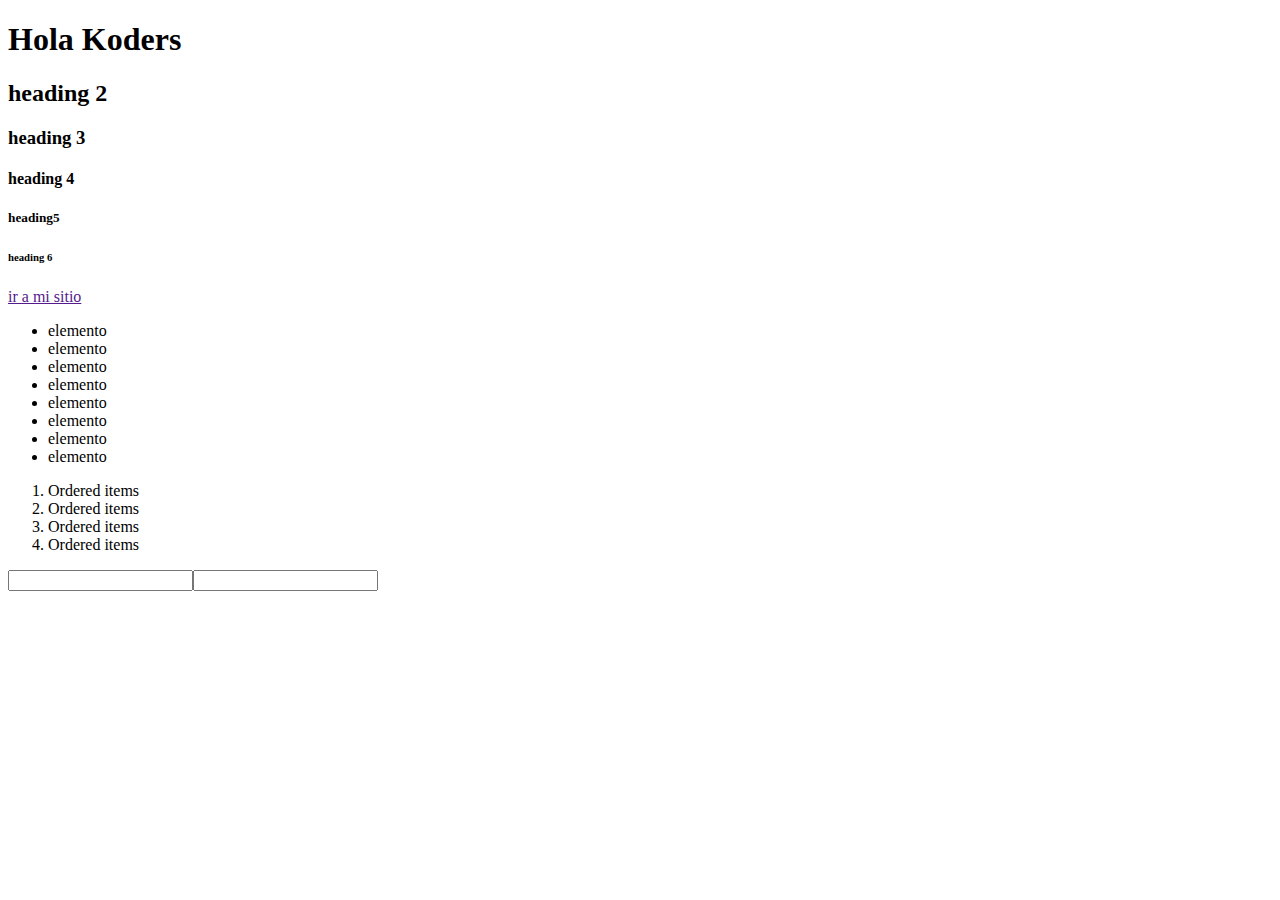
==== s0git/index.html @ db8a7a07 "Tarea html" ====
<!DOCTYPE html>
<html lang="en">
  <head>
    <meta charset="UTF-8" />
    <meta http-equiv="X-UA-Compatible" content="IE=edge" />
    <meta name="viewport" content="width=device-width, initial-scale=1.0" />
    <title>Document</title>
  </head>
  <body>
    <h1>Hola Koders</h1>
    <h2>heading 2</h2>
    <h3>heading 3</h3>
    <h4>heading 4</h4>
    <h5>heading5</h5>
    <h6>heading 6</h6>
    <a href="">ir a mi sitio</a>
    <ul>
      <li>elemento</li>
      <li>elemento</li>
      <li>elemento</li>
      <li>elemento</li>
      <li>elemento</li>
      <li>elemento</li>
      <li>elemento</li>
      <li>elemento</li>
    </ul>
    <ol>
      <li>Ordered items</li>
      <li>Ordered items</li>
      <li>Ordered items</li>
      <li>Ordered items</li>
    </ol>
    <input type="text" /><input type="number" />
  </body>
</html>
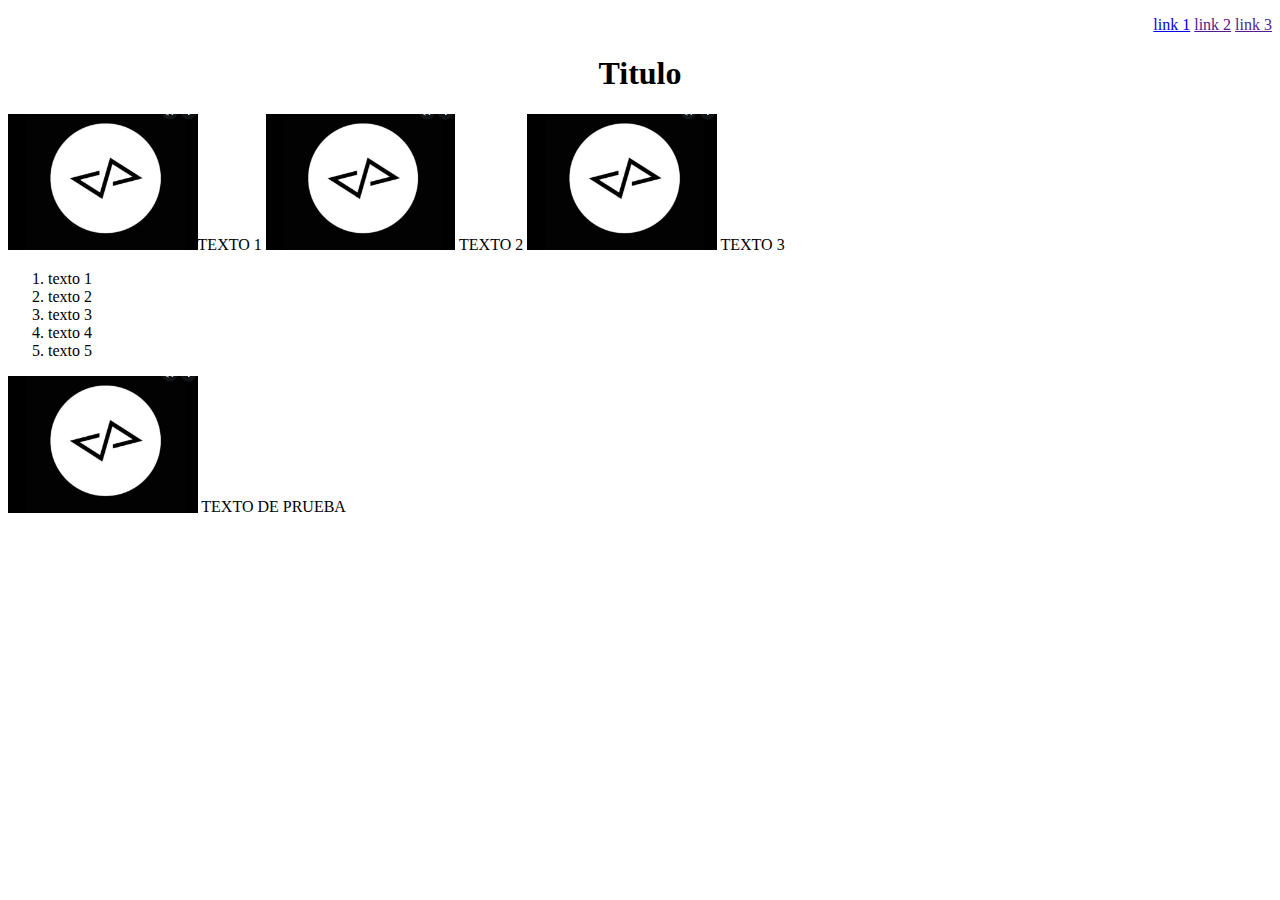
==== commit 0df6e8fd: "Tarea de html" ====
--- a/s0git/index.html
+++ b/s0git/index.html
@@ -1,35 +1,44 @@
 <!DOCTYPE html>
 <html lang="en">
-  <head>
-    <meta charset="UTF-8" />
-    <meta http-equiv="X-UA-Compatible" content="IE=edge" />
-    <meta name="viewport" content="width=device-width, initial-scale=1.0" />
+<head>
+    <meta charset="UTF-8">
+    <meta http-equiv="X-UA-Compatible" content="IE=edge">
+    <meta name="viewport" content="width=device-width, initial-scale=1.0">
     <title>Document</title>
-  </head>
-  <body>
-    <h1>Hola Koders</h1>
-    <h2>heading 2</h2>
-    <h3>heading 3</h3>
-    <h4>heading 4</h4>
-    <h5>heading5</h5>
-    <h6>heading 6</h6>
-    <a href="">ir a mi sitio</a>
-    <ul>
-      <li>elemento</li>
-      <li>elemento</li>
-      <li>elemento</li>
-      <li>elemento</li>
-      <li>elemento</li>
-      <li>elemento</li>
-      <li>elemento</li>
-      <li>elemento</li>
-    </ul>
-    <ol>
-      <li>Ordered items</li>
-      <li>Ordered items</li>
-      <li>Ordered items</li>
-      <li>Ordered items</li>
-    </ol>
-    <input type="text" /><input type="number" />
-  </body>
-</html>
+</head>
+<body>
+  <main>
+      <!---ESTA ES LA CABECERA-->
+      <p align="right">
+       <a  href="link 1" align="middle">link 1</a>   <a href="">link 2</a>  <a href=""> link 3</a>
+      </p>
+      <!---ESTE ES EL TITULO-->
+       <h1 align="middle">Titulo</h1>
+
+       <!---LISTA E IMAGENES -->
+       <section>
+            
+            <img src="imagen.JPG" alt="" width="15%" height="25%"><span>TEXTO 1</span></img>
+            <img src="imagen.JPG" alt="" width="15%" height="25%"><span> TEXTO 2</span></img>
+            <img src="imagen.JPG" alt="" width="15%" height="25%"><span> TEXTO 3</span></img>
+            
+            <ol>
+                <li>texto 1</li>
+                <li>texto 2</li>
+                <li>texto 3</li>
+                <li>texto 4</li>
+                <li>texto 5</li>
+            </ol>
+        
+        </section>
+
+        <!--FOOTER -->
+        <section>
+        <img src="imagen.JPG" alt="" width="15%" height="25%">
+            <span>TEXTO DE PRUEBA </span>
+        </img>
+    </section>
+
+    </main>
+   </body>
+</html>